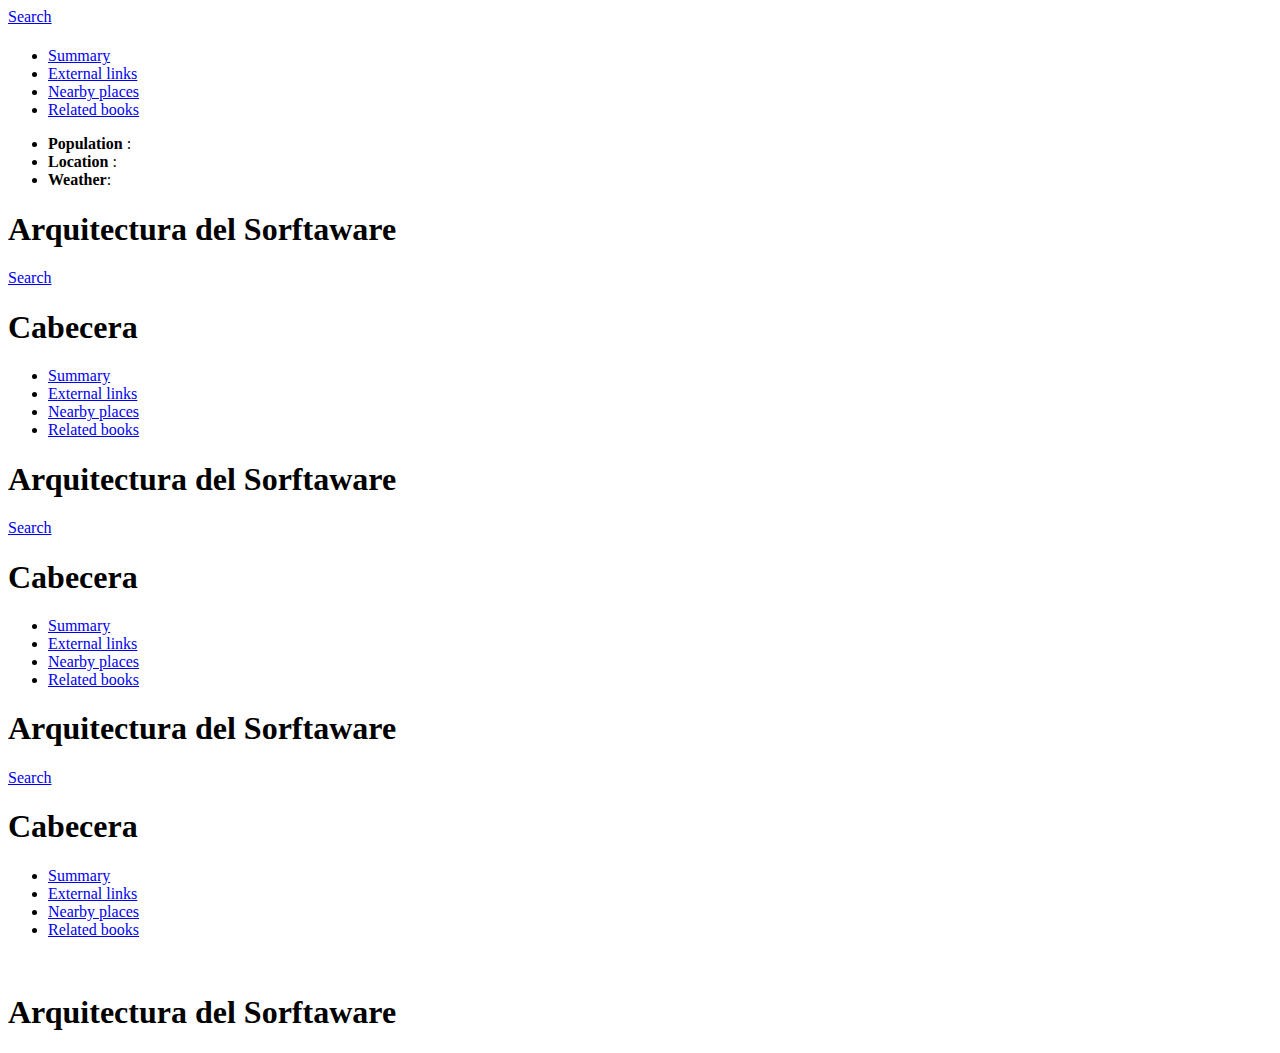
==== AlcarazCoy-Carmelo-entrega2/WebContent/ciudad.html @ a609ed86 "Jquery v2" ====
<head>
<title>Servicio Ciudades</title>
<meta charset="ISO-8859-1" name="viewport"
	content="width=device-width, initial-scale=1">
<link rel="stylesheet" href="jQuery/jquery.mobile-1.4.5.min.css">
<script src="jQuery/jquery-1.12.3.min.js"></script>
<script src="jQuery/jquery.mobile-1.4.5.min.js"></script>
</head>
<script src="js/main.js"></script>
<body>
	<script type="text/javascript">console.log("OaK"); getCity(); </script> 
	<div data-role="page" id="summary">
		<div data-role="header">
			<a href="index.html" 
				class="ui-btn ui-corner-all ui-shadow ui-icon-search ui-btn-icon-left ui-btn-icon-notext">Search</a>
			<h1 id="header_summary"></h1>
			<div data-role="navbar">
				<ul>
					<li><a href="#summary" class="ui-btn-active">Summary</a></li>
					<li><a href="#links">External links</a></li>
					<li><a href="#places">Nearby places</a></li>
					<li><a href="#books">Related books</a></li>
				</ul>
			</div>
		</div>
		<div class="ui-content" role="main">
			<ul>
				<li id="population"><b>Population</b> : </li>
				<li id="location"><b>Location</b> : </li>
				<li id="weather"><b>Weather</b>: </li>
			</ul>
		</div>
		<div data-role="footer">
			<h1>Arquitectura del Sorftaware</h1>
		</div>
	</div>
	<div data-role="page" id="links">
		<div data-role="header">
			<a href="index.html"
				class="ui-btn ui-corner-all ui-shadow ui-icon-search ui-btn-icon-left ui-btn-icon-notext">Search</a>
			<h1 id="header_links">Cabecera</h1>
			<div data-role="navbar">
				<ul>
					<li><a href="#summary">Summary</a></li>
					<li><a href="#links" class="ui-btn-active">External links</a></li>
					<li><a href="#places">Nearby places</a></li>
					<li><a href="#books">Related books</a></li>
				</ul>
			</div>
		</div>
		<div class="ui-content" role="main">
			<ul id="list_links" data-role="listview" data-inset="true"
				class="tablist-left">
			</ul>
		</div>
		<div data-role="footer">
			<h1>Arquitectura del Sorftaware</h1>
		</div>
	</div>
	<div data-role="page" id="places">
		<div data-role="header">
			<a href="index.html" 
				class="ui-btn ui-corner-all ui-shadow ui-icon-search ui-btn-icon-left ui-btn-icon-notext">Search</a>
			<h1 id="header_places">Cabecera</h1>
			<div data-role="navbar">
				<ul>
					<li><a href="#summary">Summary</a></li>
					<li><a href="#links">External links</a></li>
					<li><a href="#places" class="ui-btn-active">Nearby places</a></li>
					<li><a href="#books">Related books</a></li>
				</ul>
			</div>
		</div>
		<div class="ui-content" role="main">
			<ul id="list_places" data-role="listview" data-inset="true">
			</ul>
		</div>
		<div data-role="footer">
			<h1>Arquitectura del Sorftaware</h1>
		</div>
	</div>
	<div data-role="page" id="books">
		<div data-role="header">
			<a href="index.html" 
				class="ui-btn ui-corner-all ui-shadow ui-icon-search ui-btn-icon-left ui-btn-icon-notext">Search</a>
			<h1 id="header_books">Cabecera</h1>
			<div data-role="navbar">
				<ul>
					<li><a href="#summary">Summary</a></li>
					<li><a href="#links">External links</a></li>
					<li><a href="#places">Nearby places</a></li>
					<li><a href="#books" class="ui-btn-active">Related books</a></li>
				</ul>
			</div>
		</div>
		<div class="ui-content" role="main">
			<ul id="list_books" data-role="listview" data-inset="true">	����
			</ul>
		</div>
		<div data-role="footer">
			<h1>Arquitectura del Sorftaware</h1>
		</div>
	</div>
</body>
</html>
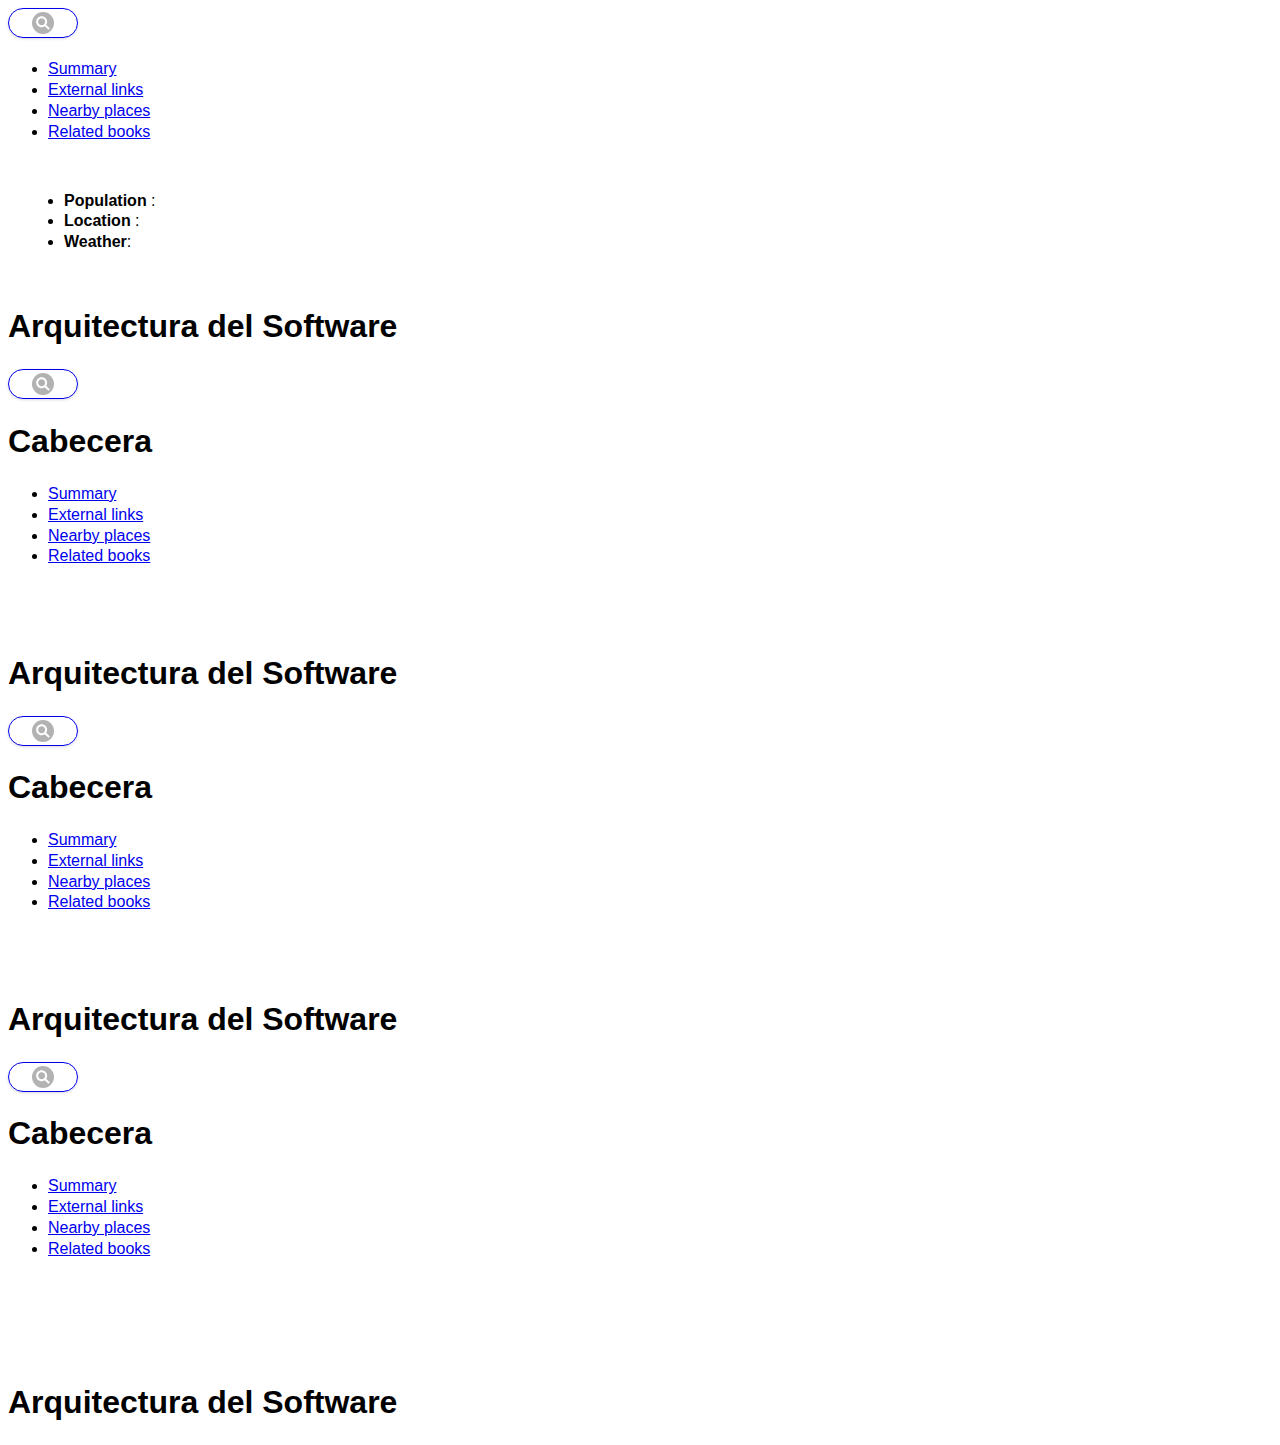
==== commit 8b0aae11: "Removed log messages. City request synchronous. Error message added." ====
--- a/AlcarazCoy-Carmelo-entrega2/WebContent/ciudad.html
+++ b/AlcarazCoy-Carmelo-entrega2/WebContent/ciudad.html
@@ -3,12 +3,13 @@
 <meta charset="ISO-8859-1" name="viewport"
 	content="width=device-width, initial-scale=1">
 <link rel="stylesheet" href="jQuery/jquery.mobile-1.4.5.min.css">
+<link rel="icon" type="image/png" href="img/favicon.png" />
 <script src="jQuery/jquery-1.12.3.min.js"></script>
 <script src="jQuery/jquery.mobile-1.4.5.min.js"></script>
 </head>
 <script src="js/main.js"></script>
 <body>
-	<script type="text/javascript">console.log("OaK"); getCity(); </script> 
+	
 	<div data-role="page" id="summary">
 		<div data-role="header">
 			<a href="index.html" 
@@ -31,7 +32,7 @@
 			</ul>
 		</div>
 		<div data-role="footer">
-			<h1>Arquitectura del Sorftaware</h1>
+			<h1>Arquitectura del Software</h1>
 		</div>
 	</div>
 	<div data-role="page" id="links">
@@ -54,7 +55,7 @@
 			</ul>
 		</div>
 		<div data-role="footer">
-			<h1>Arquitectura del Sorftaware</h1>
+			<h1>Arquitectura del Software</h1>
 		</div>
 	</div>
 	<div data-role="page" id="places">
@@ -76,7 +77,7 @@
 			</ul>
 		</div>
 		<div data-role="footer">
-			<h1>Arquitectura del Sorftaware</h1>
+			<h1>Arquitectura del Software</h1>
 		</div>
 	</div>
 	<div data-role="page" id="books">
@@ -98,8 +99,9 @@
 			</ul>
 		</div>
 		<div data-role="footer">
-			<h1>Arquitectura del Sorftaware</h1>
+			<h1>Arquitectura del Software</h1>
 		</div>
 	</div>
+	<script type="text/javascript">getCity(); </script> 
 </body>
 </html>